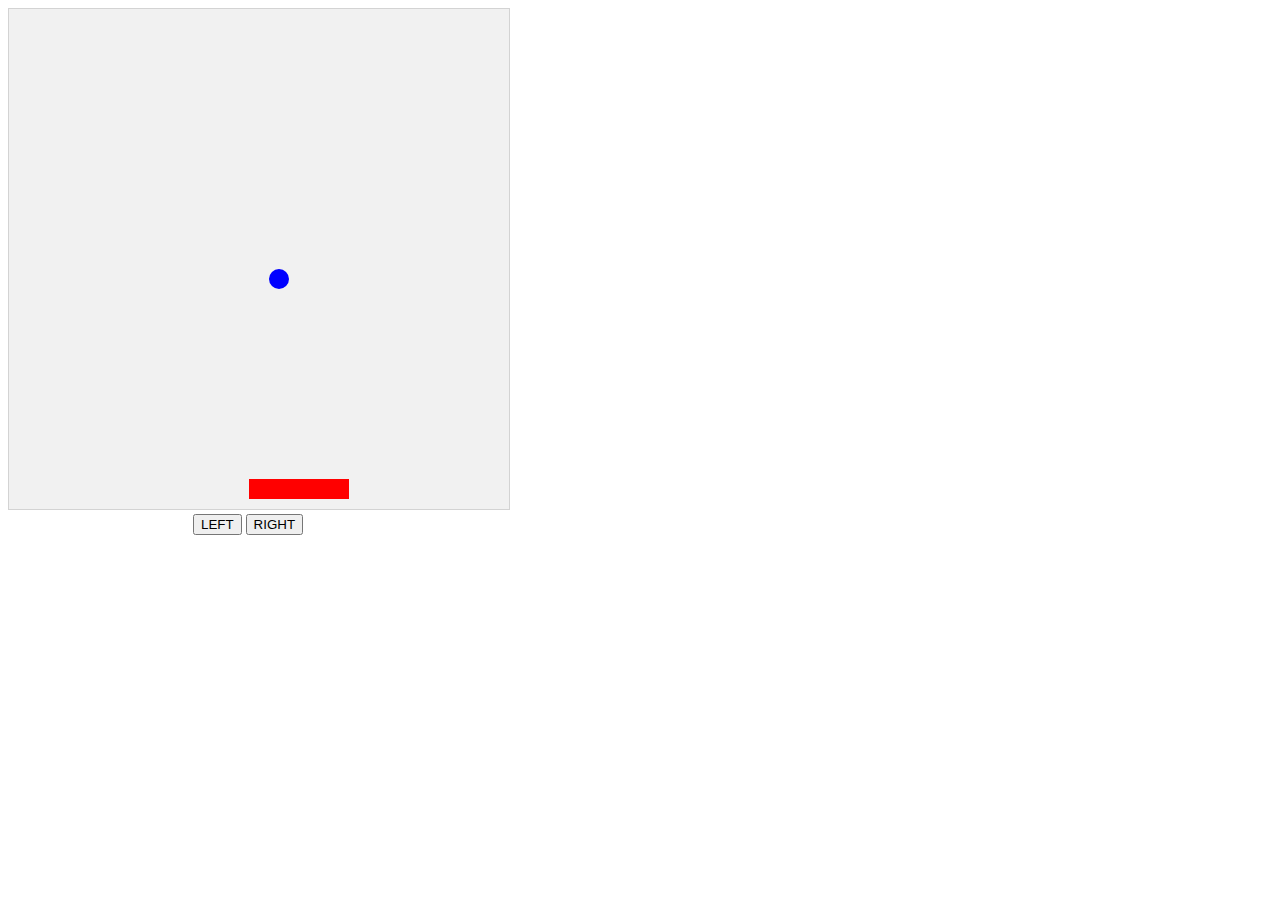
==== zajecia1/index.html @ 18bdf963 "zajecia1" ====
<!DOCTYPE html>
<html>
<head>
    <meta name="viewport" content="width=device-width, initial-scale=1.0" />
    <style>
        canvas {
            border: 1px solid #d3d3d3;
            background-color: #f1f1f1;
        }
    </style>
</head>
<body onload="startGame()">
    <script>

        var myGamePiece;
        var ball;
        var keyPresed = false;

        function startGame() {
            myGamePiece = new component(100, 20, "red", 240, 470, 5);
            ball = new ballCreator(10, "blue", 100, 100, 5);
            myGameArea.start();
        }

        var myGameArea = {
            canvas: document.createElement("canvas"),
            start: function () {
                this.canvas.width = 500;
                this.canvas.height = 500;
                this.context = this.canvas.getContext("2d");
                document.body.insertBefore(this.canvas, document.body.childNodes[0]);
                this.interval = setInterval(updateGameArea, 20);
                window.addEventListener('keydown', function (e) {
                    myGameArea.key = e.keyCode;
                    keyPresed = true;
                })
                window.addEventListener('keyup', function (e) {
                    myGameArea.key = false;
                })
            },
            clear: function () {
                this.context.clearRect(0, 0, this.canvas.width, this.canvas.height);
            }
        }

        function component(width, height, color, x, y, speed) {
            this.speed = speed;
            this.width = width;
            this.height = height;
            this.speedX = 0;
            this.x = x;
            this.y = y;
            this.update = function () {
                ctx = myGameArea.context;
                ctx.fillStyle = color;
                ctx.fillRect(this.x, this.y, this.width, this.height);
            }
            this.newPos = function () {
                if(this.speedX < 0) {
                    if(this.x > 0) {
                        this.x += this.speedX * this.speed;
                    }
                } else {
                    if(myGameArea.canvas.width > this.x + this.width) {
                        this.x += this.speedX * this.speed;
                    }
                }
            }
        }

        function ballCreator(radius, color, x, y, speed) {
            this.radius = radius;
            this.speedX = speed;
            this.speedY = speed;
            this.x = x;
            this.y = y;
            this.update = function () {
                ctx = myGameArea.context;
                ctx.fillStyle = color;
                ctx.beginPath();
                ctx.arc(this.x, this.y, radius, 0, 2 * Math.PI);
                ctx.closePath();    
                ctx.fill();
            }
            this.newPos = function () {
                if(this.speedX < 0) {
                    if(this.x - this.radius < 0) {
                        this.speedX *= -1;
                    }
                } else {
                    if(myGameArea.canvas.width < this.x + this.radius) {
                        this.speedX *= -1;
                    }
                }
                if(this.speedY < 0) {
                    if(this.y - this.radius < 0) {
                        this.speedY *= -1;
                    }
                } else {
                    if(myGameArea.canvas.height < this.y + this.radius) {
                        this.speedY *= -1;
                    }
                }
                this.x += this.speedX;
                this.y += this.speedY;
            }
            this.colision = function (otherobj) {
                var x=this.x + this.radius;
		        var y=this.y + this.radius;
            }
        }

        function moveleft() {
            myGamePiece.speedX = -1;
        }

        function moveright() {
            myGamePiece.speedX = 1;
        }

        function clearmove() {
            myGamePiece.speedX = 0;
            myGamePiece.speedY = 0;
        }

        function updateGameArea() {
            myGameArea.clear();
            if(myGameArea.key) {
                if (myGameArea.key == 37) { moveleft(); }
                if (myGameArea.key == 39) { moveright(); }
            } else {
                if(keyPresed) {
                    clearmove();
                    keyPresed = false;
                }
            }
            ball.colision(myGamePiece);
            ball.newPos();
            ball.update();
            myGamePiece.newPos();
            myGamePiece.update();
        }
        
    </script>
    <div style="text-align:center;width:480px;">
        <button onmousedown="moveleft()" onmouseup="clearmove()" ontouchstart="moveleft()">LEFT</button>
        <button onmousedown="moveright()" onmouseup="clearmove()" ontouchstart="moveright()">RIGHT</button><br><br>
    </div>
</body>
</html>
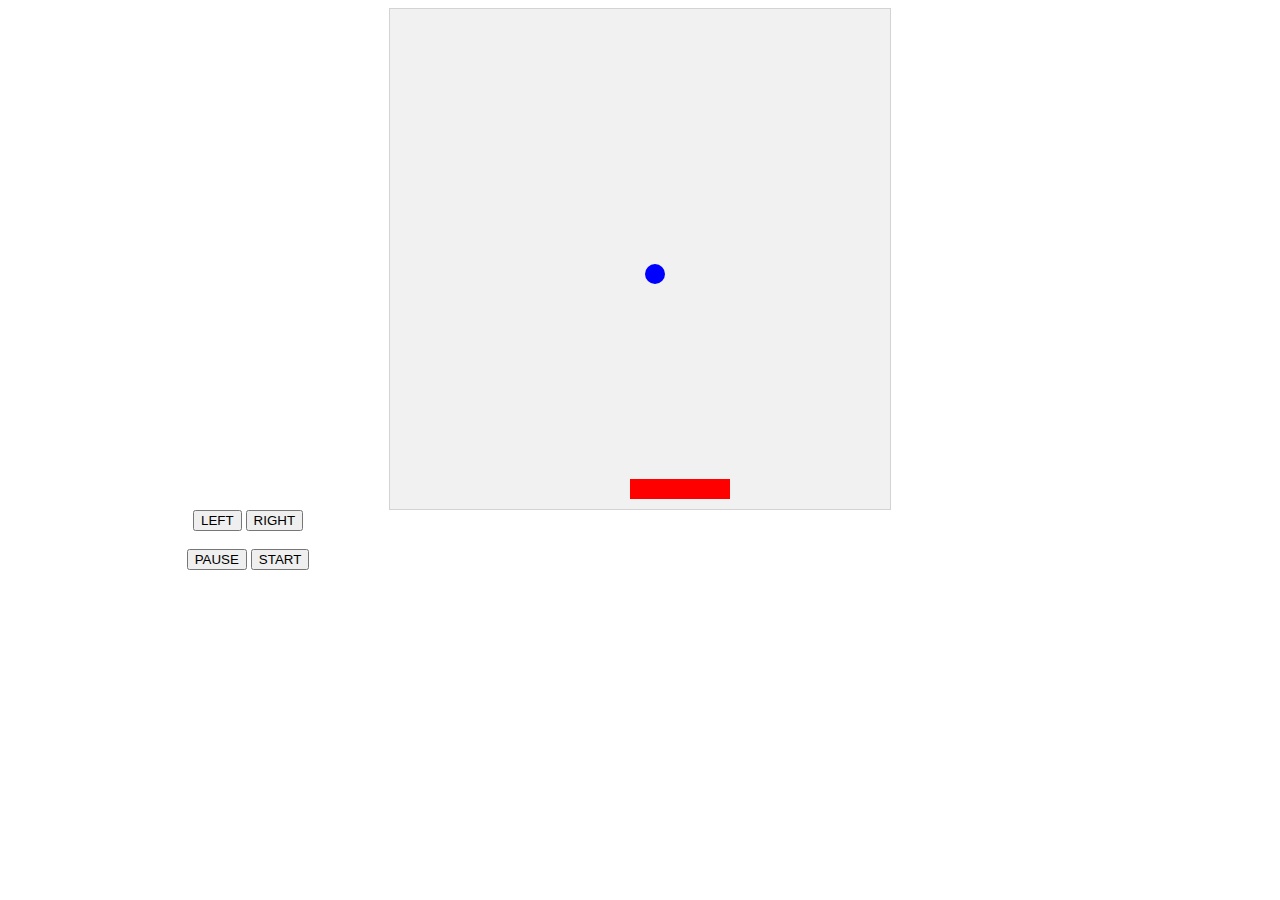
==== commit 765a6999: "add pause start, end game" ====
--- a/zajecia1/index.html
+++ b/zajecia1/index.html
@@ -6,6 +6,11 @@
         canvas {
             border: 1px solid #d3d3d3;
             background-color: #f1f1f1;
+            padding-left: 0;
+            padding-right: 0;
+            margin-left: auto;
+            margin-right: auto;
+            display: block;
         }
     </style>
 </head>
@@ -15,6 +20,7 @@
         var myGamePiece;
         var ball;
         var keyPresed = false;
+        var paused = false;
 
         function startGame() {
             myGamePiece = new component(100, 20, "red", 240, 470, 5);
@@ -98,15 +104,20 @@
                     }
                 } else {
                     if(myGameArea.canvas.height < this.y + this.radius) {
-                        this.speedY *= -1;
+                        window.alert("Przegrales");
+                        clearInterval(myGameArea.interval);
+                        startGame();
                     }
                 }
                 this.x += this.speedX;
                 this.y += this.speedY;
             }
             this.colision = function (otherobj) {
-                var x=this.x + this.radius;
-		        var y=this.y + this.radius;
+                if (this.y + this.radius > otherobj.y) {
+                    if (this.x > otherobj.x && this.x < otherobj.x + otherobj.width) {
+                        this.speedY *= -1;
+                    }
+                }
             }
         }
 
@@ -134,17 +145,30 @@
                     keyPresed = false;
                 }
             }
-            ball.colision(myGamePiece);
-            ball.newPos();
             ball.update();
-            myGamePiece.newPos();
             myGamePiece.update();
+            if(!paused) {
+                ball.colision(myGamePiece);
+                ball.newPos();
+                myGamePiece.newPos();
+            }
+        }
+
+        function pause() {
+            paused = true;
+
+        }
+
+        function start() {
+            paused = false;
         }
         
     </script>
     <div style="text-align:center;width:480px;">
         <button onmousedown="moveleft()" onmouseup="clearmove()" ontouchstart="moveleft()">LEFT</button>
         <button onmousedown="moveright()" onmouseup="clearmove()" ontouchstart="moveright()">RIGHT</button><br><br>
+        <button onclick="pause()">PAUSE</button>
+        <button onclick="start()">START</button><br><br>
     </div>
 </body>
 </html>